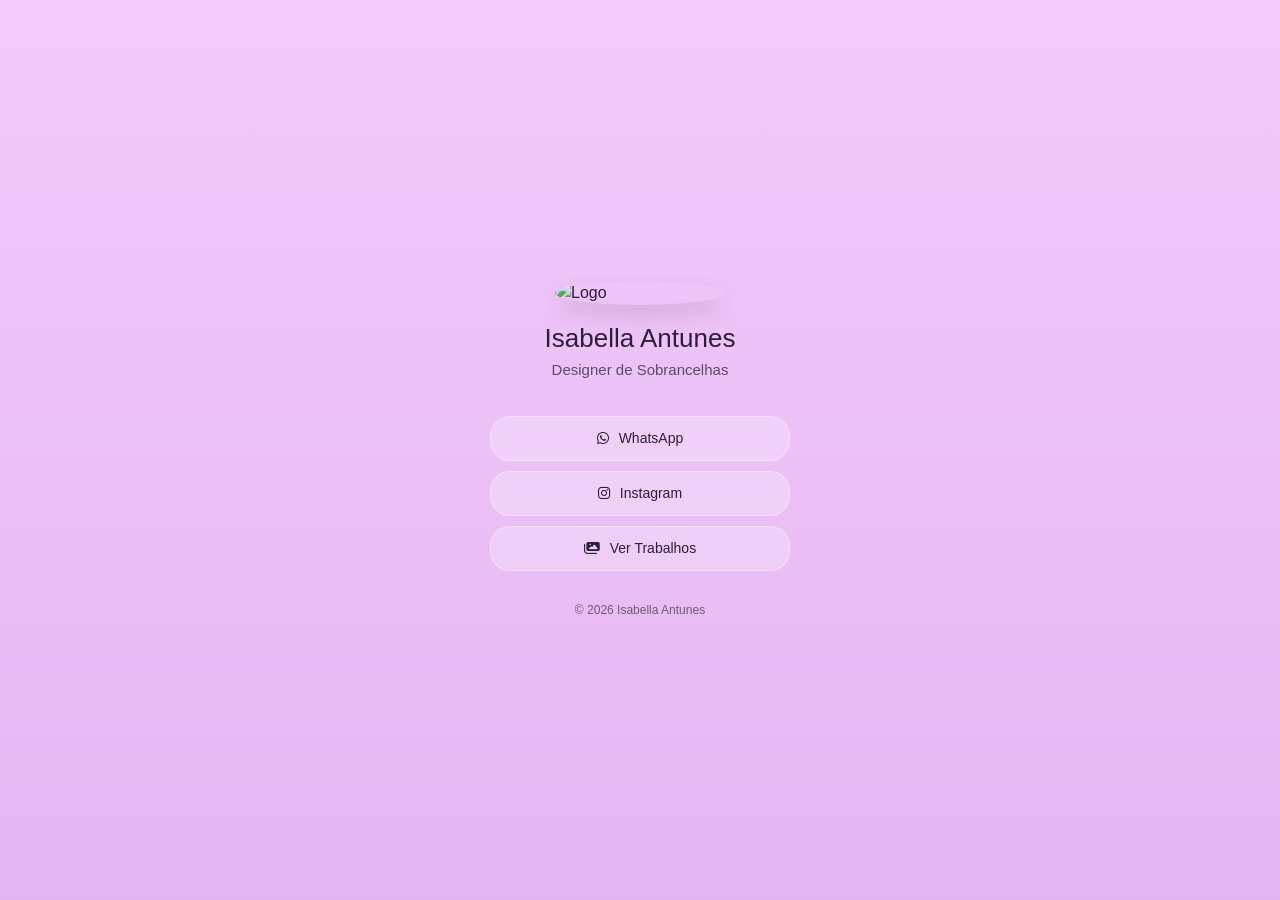
==== index.html @ e5af87c0 "Add files via upload" ====
<!DOCTYPE html>
<html lang="pt-br">
<head>
  <meta charset="UTF-8">
  <meta name="viewport" content="width=device-width, initial-scale=1.0">
  <title>Isabella Antunes Designer</title>

  <!-- Bootstrap -->
  <link href="https://cdn.jsdelivr.net/npm/bootstrap@5.3.0/dist/css/bootstrap.min.css" rel="stylesheet">

  <!-- Font Awesome -->
  <link rel="stylesheet" href="https://cdnjs.cloudflare.com/ajax/libs/font-awesome/6.5.0/css/all.min.css">

  <!-- CSS -->
  <link rel="stylesheet" href="style.css">
</head>

<body>

  <div class="main">

    <!-- Logo -->
    <img src="https://i.postimg.cc/c4MZdGJz/IMG-8231.png" alt="Logo" class="logo">

    <!-- Nome -->
    <h1>Isabella Antunes</h1>
    <p>Designer de Sobrancelhas</p>

    <!-- Links -->
    <div class="links">

      <!-- WhatsApp -->
      <a href="https://wa.me/5538998770926" target="_blank">
        <i class="fab fa-whatsapp"></i>
        WhatsApp
      </a>

      <!-- Instagram -->
      <a href="https://instagram.com/designerisabellaantunes" target="_blank">
        <i class="fab fa-instagram"></i>
        Instagram
      </a>

      <!-- Trabalhos -->
      <a href="trabalhos.html">
        <i class="fas fa-images"></i>
        Ver Trabalhos
      </a>

    </div>

    <footer>© 2026 Isabella Antunes</footer>

  </div>

</body>
</html>
---- style.css ----
body {
  margin: 0;
  font-family: 'Segoe UI', sans-serif;

  /* Fundo lilás suave com leve gradiente */
  background: linear-gradient(180deg, #F1CBFC, #e4b6f0);

  color: #2d1f35;
}

/* Estrutura principal */
.main {
  min-height: 100vh;
  display: flex;
  flex-direction: column;
  justify-content: center;
  align-items: center;
}

/* Logo */
.logo {
  width: 170px;
  border-radius: 50%;
  margin-bottom: 18px;

  box-shadow: 0 10px 25px rgba(0,0,0,0.12);
}

/* Nome */
h1 {
  font-size: 26px;
  margin-bottom: 5px;
}

/* Subtítulo */
p {
  font-size: 15px;
  margin-bottom: 35px;
  color: #5f4a68;
}

/* Container dos links */
.links {
  width: 100%;
  max-width: 300px;
  display: flex;
  flex-direction: column;
  gap: 10px;
}

/* Botões delicados */
.links a {
  text-decoration: none;
  color: #2d1f35;

  background: rgba(255, 255, 255, 0.25);

  padding: 11px 15px;
  border-radius: 20px;

  text-align: center;
  font-size: 14px;
  font-weight: 500;

  border: 1px solid rgba(255, 255, 255, 0.35);

  backdrop-filter: blur(6px);

  transition: all 0.25s ease;
}

/* Ícones */
.links i {
  margin-right: 6px;
  font-size: 14px;
}

/* Hover suave */
.links a:hover {
  background: rgba(255, 255, 255, 0.4);
  transform: scale(1.03);
}

/* Rodapé */
footer {
  margin-top: 30px;
  font-size: 12px;
  color: #6f5b78;
}
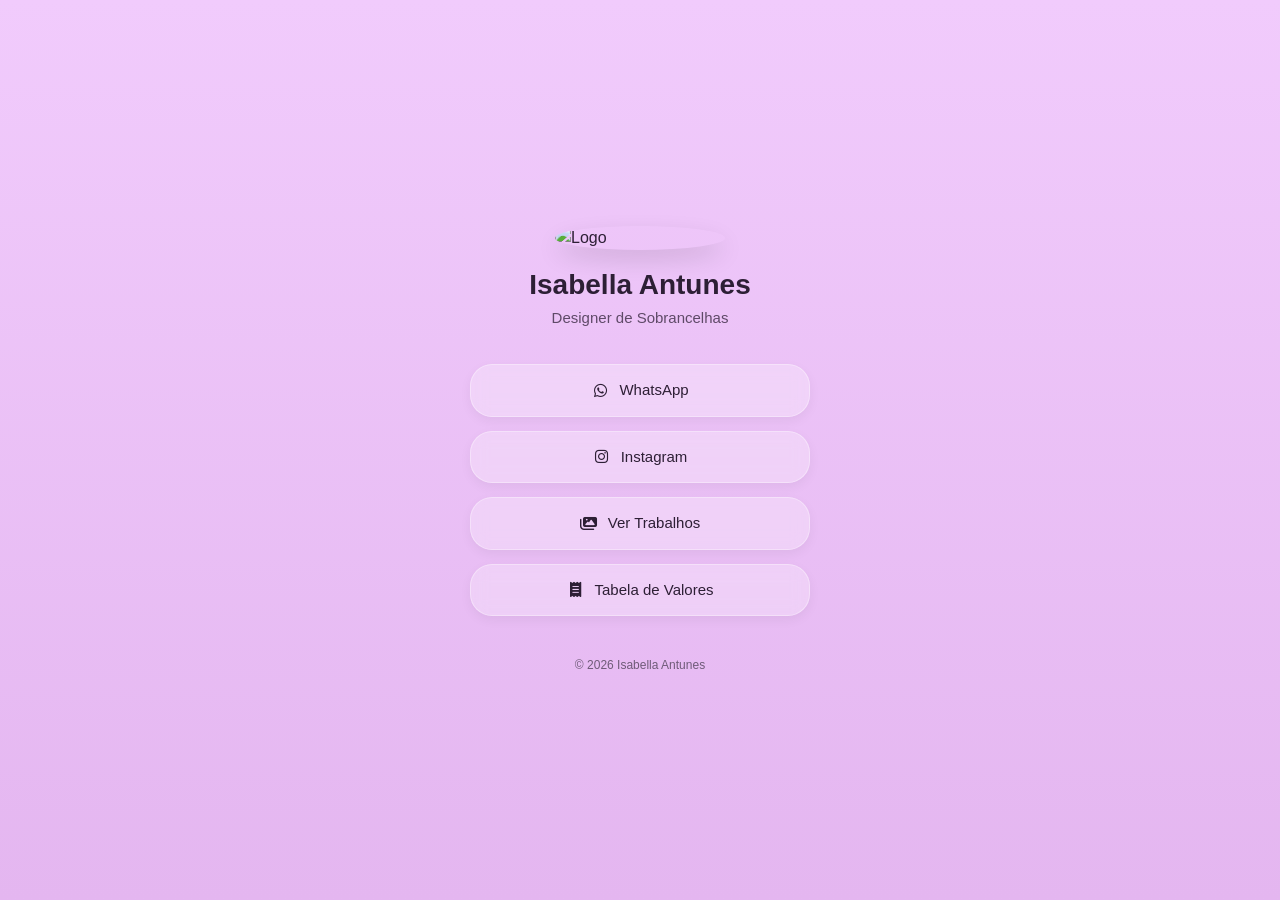
==== commit ff15325d: "Add files via upload" ====
--- a/index.html
+++ b/index.html
@@ -1,57 +1,67 @@
 <!DOCTYPE html>
 <html lang="pt-br">
 <head>
-  <meta charset="UTF-8">
-  <meta name="viewport" content="width=device-width, initial-scale=1.0">
-  <title>Isabella Antunes Designer</title>
+    <meta charset="UTF-8">
+    <meta name="viewport" content="width=device-width, initial-scale=1.0">
+    <title>Isabella Antunes Designer</title>
 
-  <!-- Bootstrap -->
-  <link href="https://cdn.jsdelivr.net/npm/bootstrap@5.3.0/dist/css/bootstrap.min.css" rel="stylesheet">
+    <!-- Bootstrap -->
+    <link href="https://cdn.jsdelivr.net/npm/bootstrap@5.3.0/dist/css/bootstrap.min.css" rel="stylesheet">
 
-  <!-- Font Awesome -->
-  <link rel="stylesheet" href="https://cdnjs.cloudflare.com/ajax/libs/font-awesome/6.5.0/css/all.min.css">
+    <!-- Font Awesome -->
+    <link rel="stylesheet" href="https://cdnjs.cloudflare.com/ajax/libs/font-awesome/6.5.0/css/all.min.css">
 
-  <!-- CSS -->
-  <link rel="stylesheet" href="style.css">
+    <!-- CSS -->
+    <link rel="stylesheet" href="style.css">
 </head>
 
 <body>
 
-  <div class="main">
+<div class="main">
 
     <!-- Logo -->
     <img src="https://i.postimg.cc/c4MZdGJz/IMG-8231.png" alt="Logo" class="logo">
 
     <!-- Nome -->
     <h1>Isabella Antunes</h1>
+
+    <!-- Subtítulo -->
     <p>Designer de Sobrancelhas</p>
 
     <!-- Links -->
     <div class="links">
 
-      <!-- WhatsApp -->
-      <a href="https://wa.me/5538998770926" target="_blank">
-        <i class="fab fa-whatsapp"></i>
-        WhatsApp
-      </a>
+        <!-- WhatsApp -->
+        <a href="https://wa.me/5538998770926" target="_blank">
+            <i class="fab fa-whatsapp"></i>
+            WhatsApp
+        </a>
 
-      <!-- Instagram -->
-      <a href="https://instagram.com/designerisabellaantunes" target="_blank">
-        <i class="fab fa-instagram"></i>
-        Instagram
-      </a>
+        <!-- Instagram -->
+        <a href="https://instagram.com/designerisabellaantunes" target="_blank">
+            <i class="fab fa-instagram"></i>
+            Instagram
+        </a>
 
-      <!-- Trabalhos -->
-      <a href="trabalhos.html">
-        <i class="fas fa-images"></i>
-        Ver Trabalhos
-      </a>
+        <!-- Trabalhos -->
+        <a href="trabalhos.html">
+            <i class="fas fa-images"></i>
+            Ver Trabalhos
+        </a>
+
+        <!-- Valores -->
+        <a href="tabela.html">
+            <i class="fas fa-receipt"></i>
+            Tabela de Valores
+        </a>
 
     </div>
 
-    <footer>© 2026 Isabella Antunes</footer>
+    <footer>
+        © 2026 Isabella Antunes
+    </footer>
 
-  </div>
+</div>
 
 </body>
 </html>
--- a/style.css
+++ b/style.css
@@ -1,89 +1,144 @@
-body {
-  margin: 0;
-  font-family: 'Segoe UI', sans-serif;
-
-  /* Fundo lilás suave com leve gradiente */
-  background: linear-gradient(180deg, #F1CBFC, #e4b6f0);
-
-  color: #2d1f35;
+body{
+    margin:0;
+    font-family:'Segoe UI',sans-serif;
+    background:linear-gradient(180deg,#F1CBFC,#e4b6f0);
+    color:#2d1f35;
 }
 
-/* Estrutura principal */
-.main {
-  min-height: 100vh;
-  display: flex;
-  flex-direction: column;
-  justify-content: center;
-  align-items: center;
+.main{
+
+    min-height:100vh;
+
+    display:flex;
+
+    flex-direction:column;
+
+    justify-content:center;
+
+    align-items:center;
+
+    padding:30px 20px;
+
 }
 
 /* Logo */
-.logo {
-  width: 170px;
-  border-radius: 50%;
-  margin-bottom: 18px;
 
-  box-shadow: 0 10px 25px rgba(0,0,0,0.12);
+.logo{
+
+    width:170px;
+
+    border-radius:50%;
+
+    margin-bottom:18px;
+
+    box-shadow:0 10px 25px rgba(0,0,0,.12);
+
 }
 
 /* Nome */
-h1 {
-  font-size: 26px;
-  margin-bottom: 5px;
+
+h1{
+
+    font-size:28px;
+
+    font-weight:600;
+
+    margin-bottom:5px;
+
 }
 
 /* Subtítulo */
-p {
-  font-size: 15px;
-  margin-bottom: 35px;
-  color: #5f4a68;
+
+p{
+
+    font-size:15px;
+
+    color:#5f4a68;
+
+    margin-bottom:35px;
+
 }
 
-/* Container dos links */
-.links {
-  width: 100%;
-  max-width: 300px;
-  display: flex;
-  flex-direction: column;
-  gap: 10px;
+/* Links */
+
+.links{
+
+    width:100%;
+
+    max-width:340px;
+
+    display:flex;
+
+    flex-direction:column;
+
+    gap:14px;
+
 }
 
-/* Botões delicados */
-.links a {
-  text-decoration: none;
-  color: #2d1f35;
+/* Botões */
 
-  background: rgba(255, 255, 255, 0.25);
+.links a{
 
-  padding: 11px 15px;
-  border-radius: 20px;
+    display:flex;
 
-  text-align: center;
-  font-size: 14px;
-  font-weight: 500;
+    align-items:center;
 
-  border: 1px solid rgba(255, 255, 255, 0.35);
+    justify-content:center;
 
-  backdrop-filter: blur(6px);
+    gap:10px;
 
-  transition: all 0.25s ease;
+    text-decoration:none;
+
+    color:#2d1f35;
+
+    padding:14px 18px;
+
+    border-radius:22px;
+
+    background:rgba(255,255,255,.28);
+
+    border:1px solid rgba(255,255,255,.35);
+
+    backdrop-filter:blur(8px);
+
+    transition:all .25s ease;
+
+    font-size:15px;
+
+    font-weight:500;
+
+    box-shadow:0 4px 12px rgba(0,0,0,.05);
+
 }
 
-/* Ícones */
-.links i {
-  margin-right: 6px;
-  font-size: 14px;
+.links a:hover{
+
+    background:rgba(255,255,255,.45);
+
+    transform:translateY(-2px);
+
+    box-shadow:0 8px 18px rgba(0,0,0,.08);
+
 }
 
-/* Hover suave */
-.links a:hover {
-  background: rgba(255, 255, 255, 0.4);
-  transform: scale(1.03);
+.links i{
+
+    width:18px;
+
+    text-align:center;
+
+    font-size:15px;
+
 }
 
 /* Rodapé */
-footer {
-  margin-top: 30px;
-  font-size: 12px;
-  color: #6f5b78;
+
+footer{
+
+    margin-top:40px;
+
+    font-size:12px;
+
+    color:#6f5b78;
+
 }
